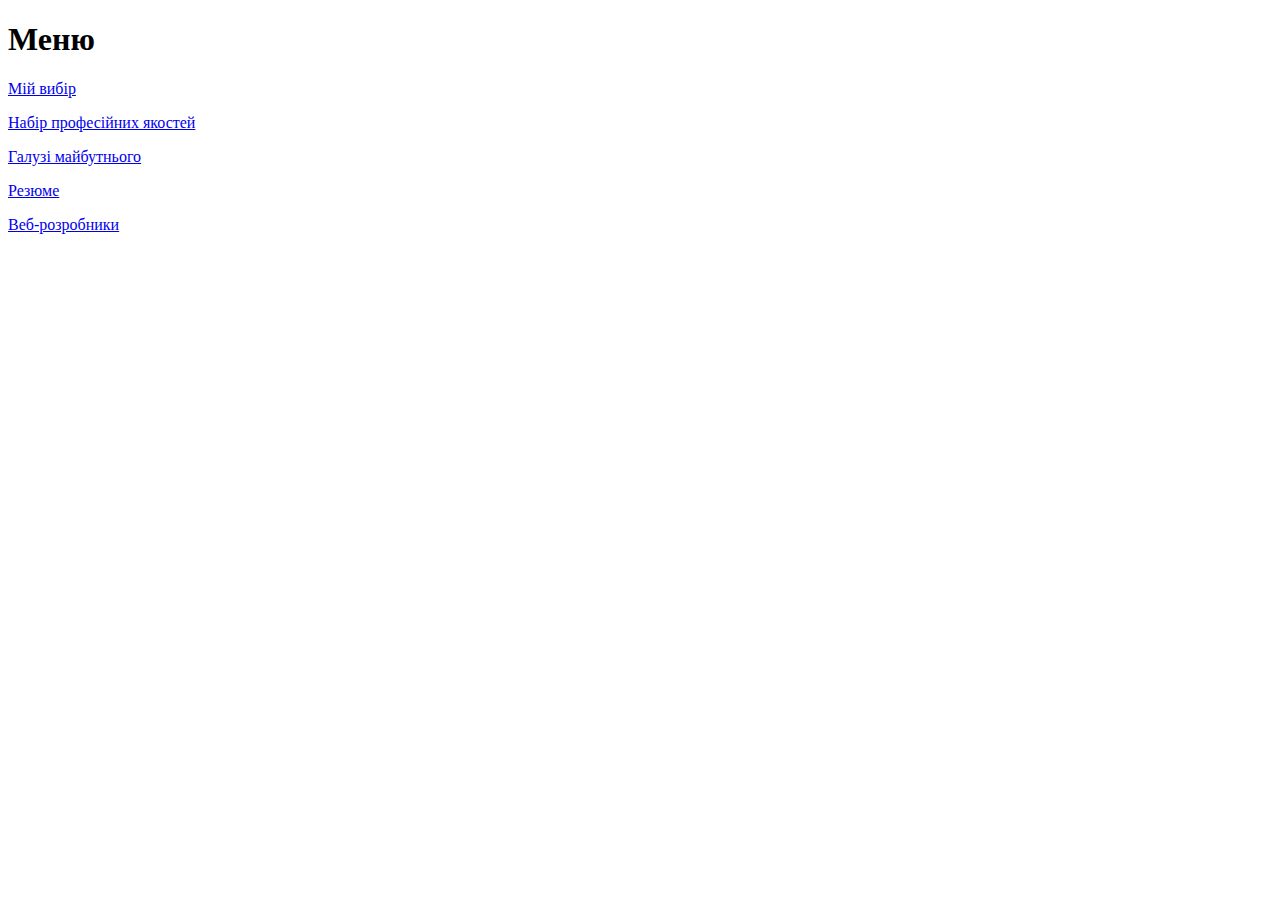
==== nav.html @ 0526b65a "Add files via upload" ====
<!DOCTYPE html>
<html lang="en">
<head>
	<meta charset="UTF-8">
	<title></title>
</head>
<frame>
<h1>Меню</h1>
<p><a href="vubir.html" target="main">Мій вибір</a>
	<p><a href="prof yakosti.html" target="main">Набір професійних якостей</a>
		<p><a href="galuzi.html" target="main">Галузі майбутнього</a>
			<p><a href="rezume.html" target="main">Резюме</a>
				<p><a href="веб-розробники.html" target="main">Веб-розробники</a>

</frame>
<body>
	
</body>
</html>
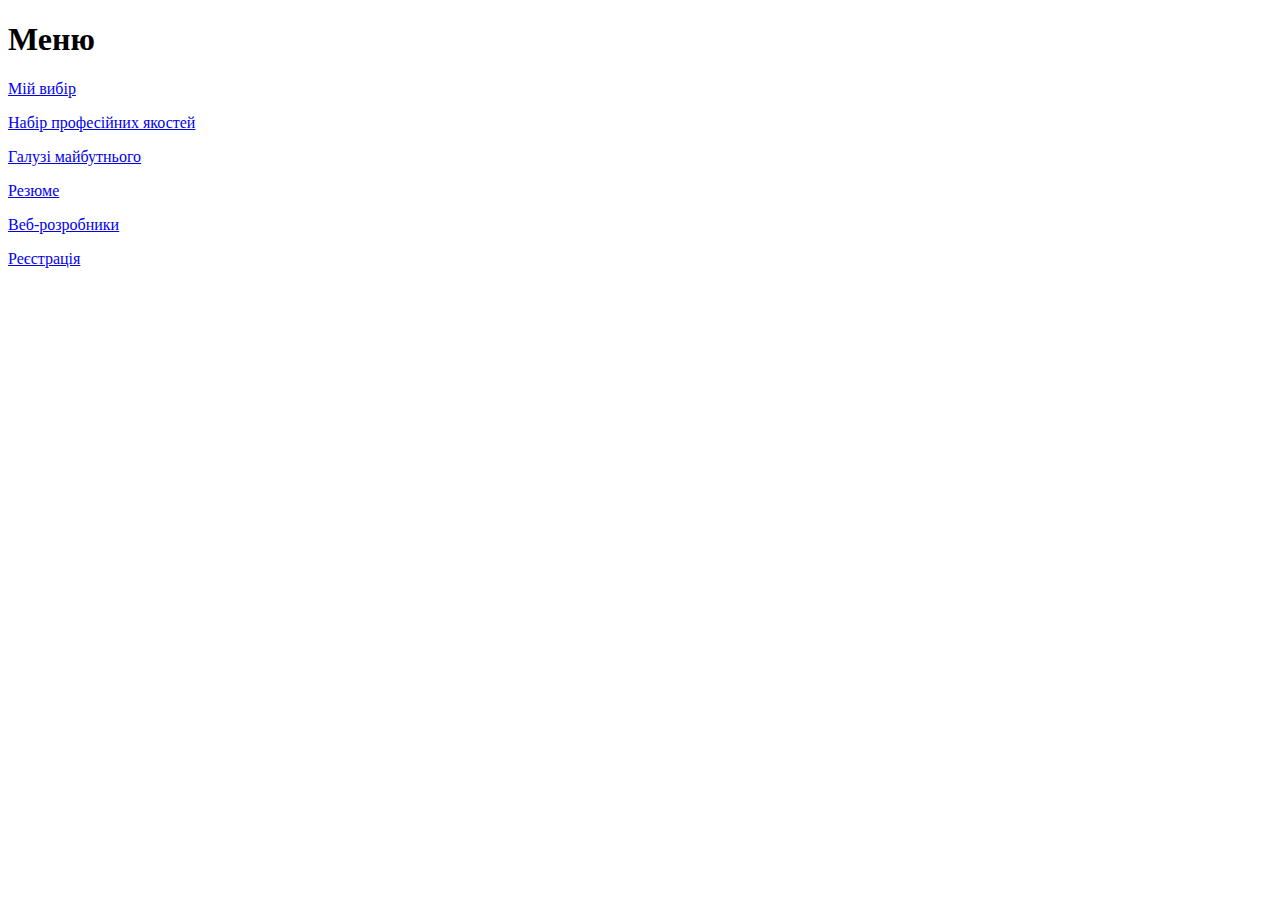
==== commit 8cd4d170: "Update nav.html" ====
--- a/nav.html
+++ b/nav.html
@@ -11,9 +11,10 @@
 		<p><a href="galuzi.html" target="main">Галузі майбутнього</a>
 			<p><a href="rezume.html" target="main">Резюме</a>
 				<p><a href="веб-розробники.html" target="main">Веб-розробники</a>
+					<p><a href="forma.html" target="main">Реєстрація</a>
 
 </frame>
 <body>
 	
 </body>
-</html>+</html>
